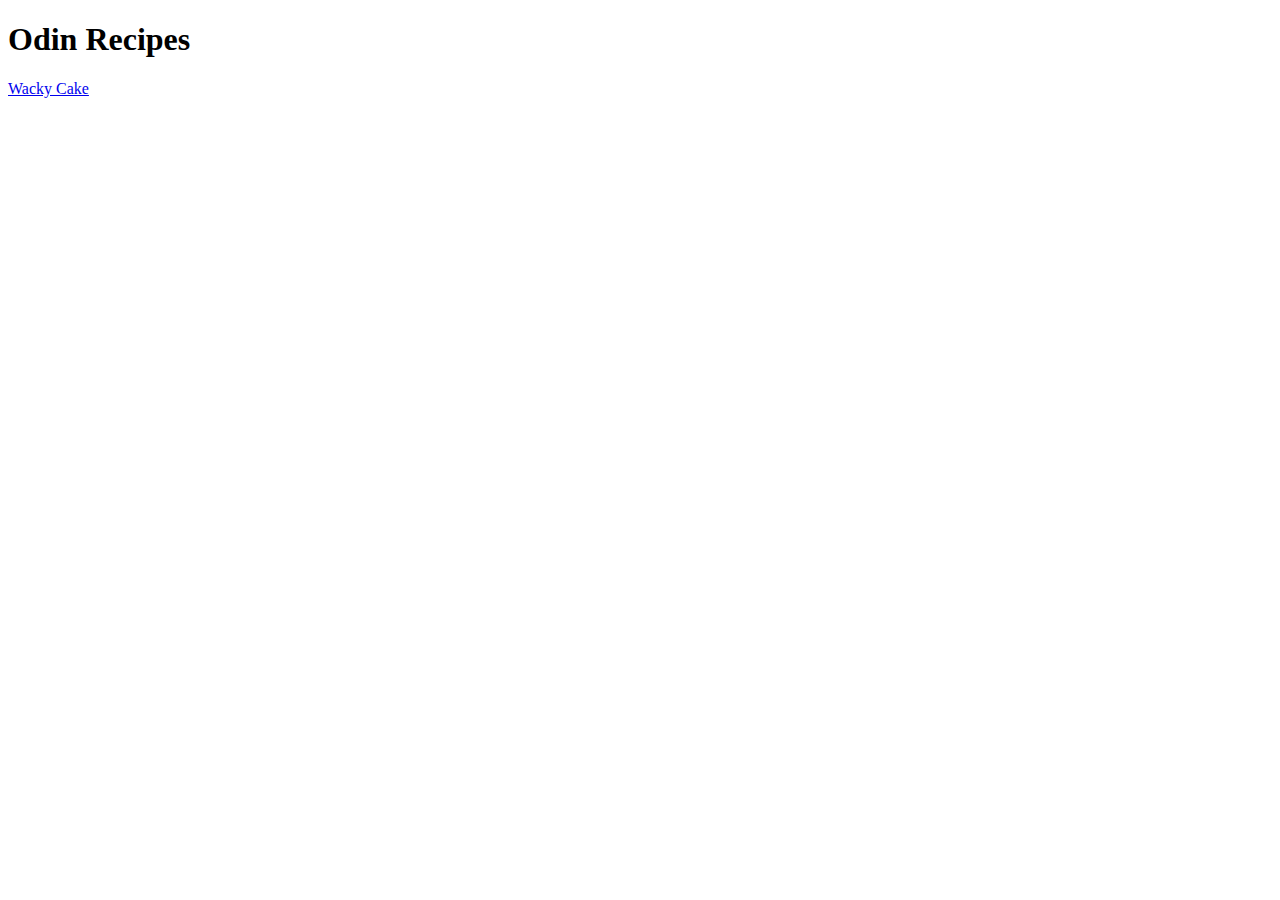
==== index.html @ cdbaddce "add index.html" ====
<!DOCTYPE html>
<html lang="en">
<head>
    <meta charset="UTF-8">
    <meta http-equiv="X-UA-Compatible" content="IE=edge">
    <meta name="viewport" content="width=device-width, initial-scale=1.0">
    <title>Document</title>
</head>
<body>
    <h1>Odin Recipes</h1>

    <a href="recipes/wackycake.html">Wacky Cake</a>
</body>
</html>
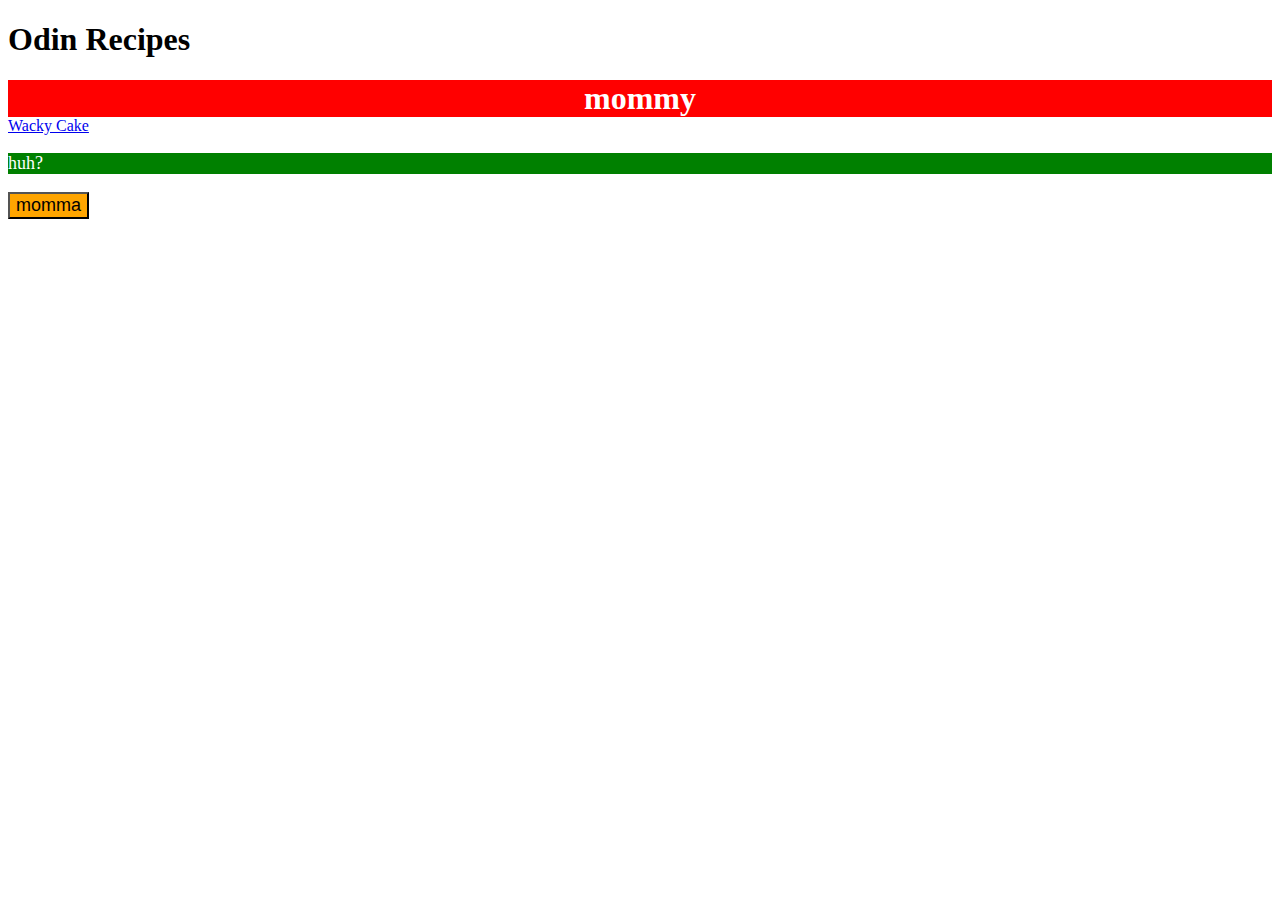
==== commit 0cecf15d: "add index.html" ====
--- a/index.html
+++ b/index.html
@@ -1,14 +1,32 @@
 <!DOCTYPE html>
 <html lang="en">
+
 <head>
+
     <meta charset="UTF-8">
     <meta http-equiv="X-UA-Compatible" content="IE=edge">
     <meta name="viewport" content="width=device-width, initial-scale=1.0">
     <title>Document</title>
+    <link rel="stylesheet" href="styles.css">
 </head>
 <body>
     <h1>Odin Recipes</h1>
 
+    <div>mommy</div> 
+
+        <style>
+            p {
+                background-color: green;
+                color: white;
+                font-size: 18px;
+            }
+        </style>    
+        
     <a href="recipes/wackycake.html">Wacky Cake</a>
+
+    <p>huh?</p>
+
+    <button style="background-color: orange; font-size: 18px;">momma</button>
+
 </body>
 </html>--- a/styles.css
+++ b/styles.css
@@ -0,0 +1,12 @@
+
+div {
+    background-color: red;
+    color: white;
+    font-size: 32px;
+    text-align: center;
+    font-weight: bold;
+}
+
+p {
+    
+}